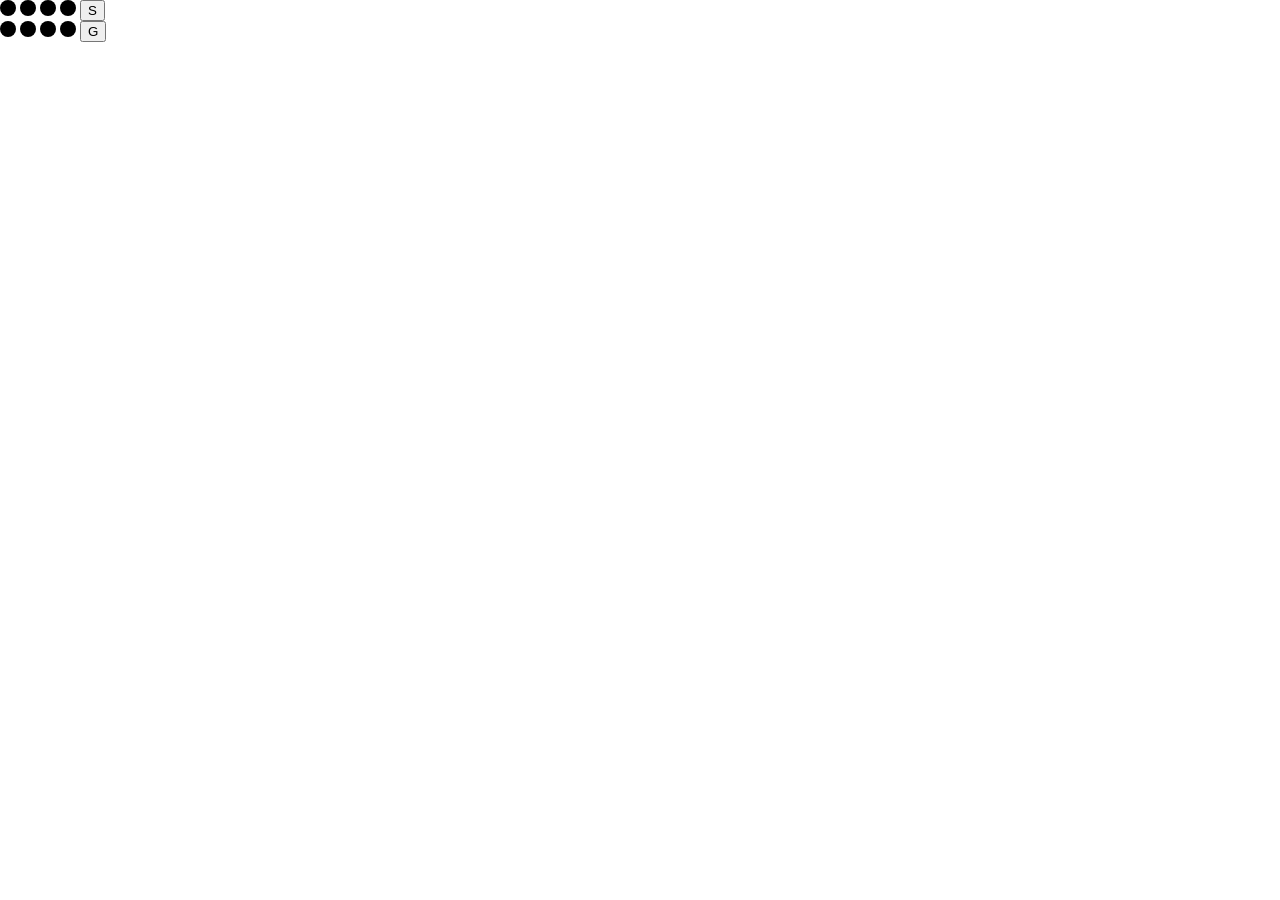
==== 04-guessing-game/index.html @ 7eecde54 "Initialize UI structure" ====
<!DOCTYPE html>
<html lang="en">
<head>
   <meta charset="UTF-8">
   <meta name="viewport" content="width=device-width, initial-scale=1.0">
   <title>Guessing Game</title>
   <link rel="stylesheet" href="style.css">
</head>
<body>
   <div id="main-container" class="main-container">
      <div id="answer-container" class="answer-container">
         <div id="answer-color-ball-1" class="answer-color-ball-1"></div>
         <div id="answer-color-ball-2" class="answer-color-ball-2"></div>
         <div id="answer-color-ball-3" class="answer-color-ball-3"></div>
         <div id="answer-color-ball-4" class="answer-color-ball-4"></div>
         <button id="surrender-btn" class="surrender-btn">S</button>
      </div>
   </div>
   <div id="guess-container" class="guess-container">
         <div id="guess-color-ball-1" class="guess-color-ball-1"></div>
         <div id="guess-color-ball-2" class="guess-color-ball-2"></div>
         <div id="guess-color-ball-3" class="guess-color-ball-3"></div>
         <div id="guess-color-ball-4" class="guess-color-ball-4"></div>
         <button id="guess-btn" class="guess-btn">G</button>
   </div>
</body>
</html>
---- 04-guessing-game/style.css ----
* {
   box-sizing: border-box;
   margin: 0;
}

div[class*="color-ball"] {
   border-radius: 100%;
   background-color: black;
   height: 1em;
   width: 1em;
}

.answer-container,
.guess-container {
   display: flex;
   gap: 0.25em;
}
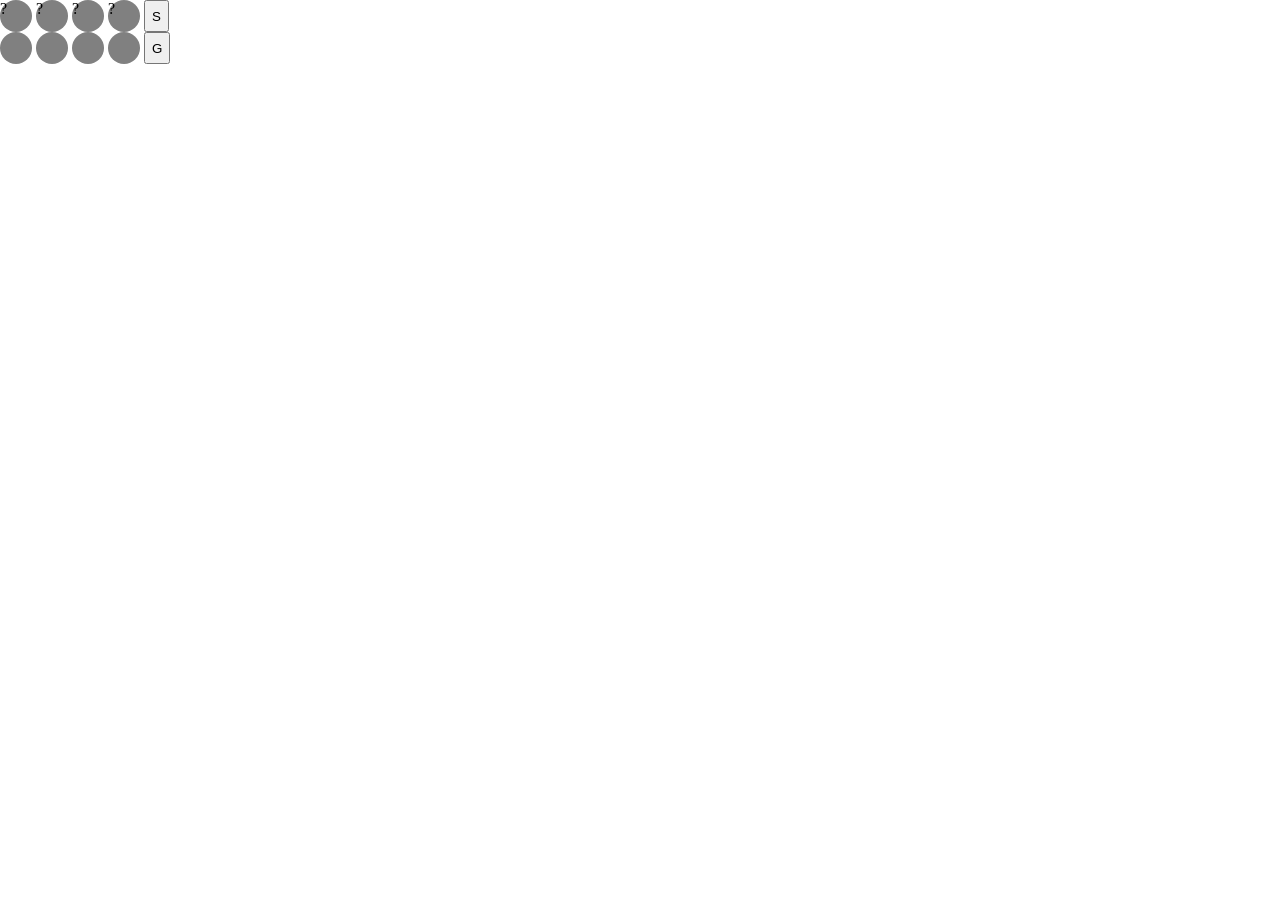
==== commit ed87a999: "Implement changing of colors of guessing color balls" ====
--- a/04-guessing-game/index.html
+++ b/04-guessing-game/index.html
@@ -5,22 +5,23 @@
    <meta name="viewport" content="width=device-width, initial-scale=1.0">
    <title>Guessing Game</title>
    <link rel="stylesheet" href="style.css">
+   <script src="script.js" defer></script>
 </head>
 <body>
    <div id="main-container" class="main-container">
       <div id="answer-container" class="answer-container">
-         <div id="answer-color-ball-1" class="answer-color-ball-1"></div>
-         <div id="answer-color-ball-2" class="answer-color-ball-2"></div>
-         <div id="answer-color-ball-3" class="answer-color-ball-3"></div>
-         <div id="answer-color-ball-4" class="answer-color-ball-4"></div>
+         <div id="answer-color-ball-1" class="answer-color-ball-1">?</div>
+         <div id="answer-color-ball-2" class="answer-color-ball-2">?</div>
+         <div id="answer-color-ball-3" class="answer-color-ball-3">?</div>
+         <div id="answer-color-ball-4" class="answer-color-ball-4">?</div>
          <button id="surrender-btn" class="surrender-btn">S</button>
       </div>
    </div>
-   <div id="guess-container" class="guess-container">
-         <div id="guess-color-ball-1" class="guess-color-ball-1"></div>
-         <div id="guess-color-ball-2" class="guess-color-ball-2"></div>
-         <div id="guess-color-ball-3" class="guess-color-ball-3"></div>
-         <div id="guess-color-ball-4" class="guess-color-ball-4"></div>
+   <div id="guessing-container" class="guessing-container">
+         <div id="guess-color-ball-1" class="guess-color-ball-1" color="yellow"></div>
+         <div id="guess-color-ball-2" class="guess-color-ball-2" color="yellow"></div>
+         <div id="guess-color-ball-3" class="guess-color-ball-3" color="yellow"></div>
+         <div id="guess-color-ball-4" class="guess-color-ball-4" color="yellow"></div>
          <button id="guess-btn" class="guess-btn">G</button>
    </div>
 </body>
--- a/04-guessing-game/style.css
+++ b/04-guessing-game/style.css
@@ -5,13 +5,13 @@
 
 div[class*="color-ball"] {
    border-radius: 100%;
-   background-color: black;
-   height: 1em;
-   width: 1em;
+   background-color: gray;
+   height: 2em;
+   width: 2em;
 }
 
 .answer-container,
-.guess-container {
+.guessing-container {
    display: flex;
    gap: 0.25em;
 }
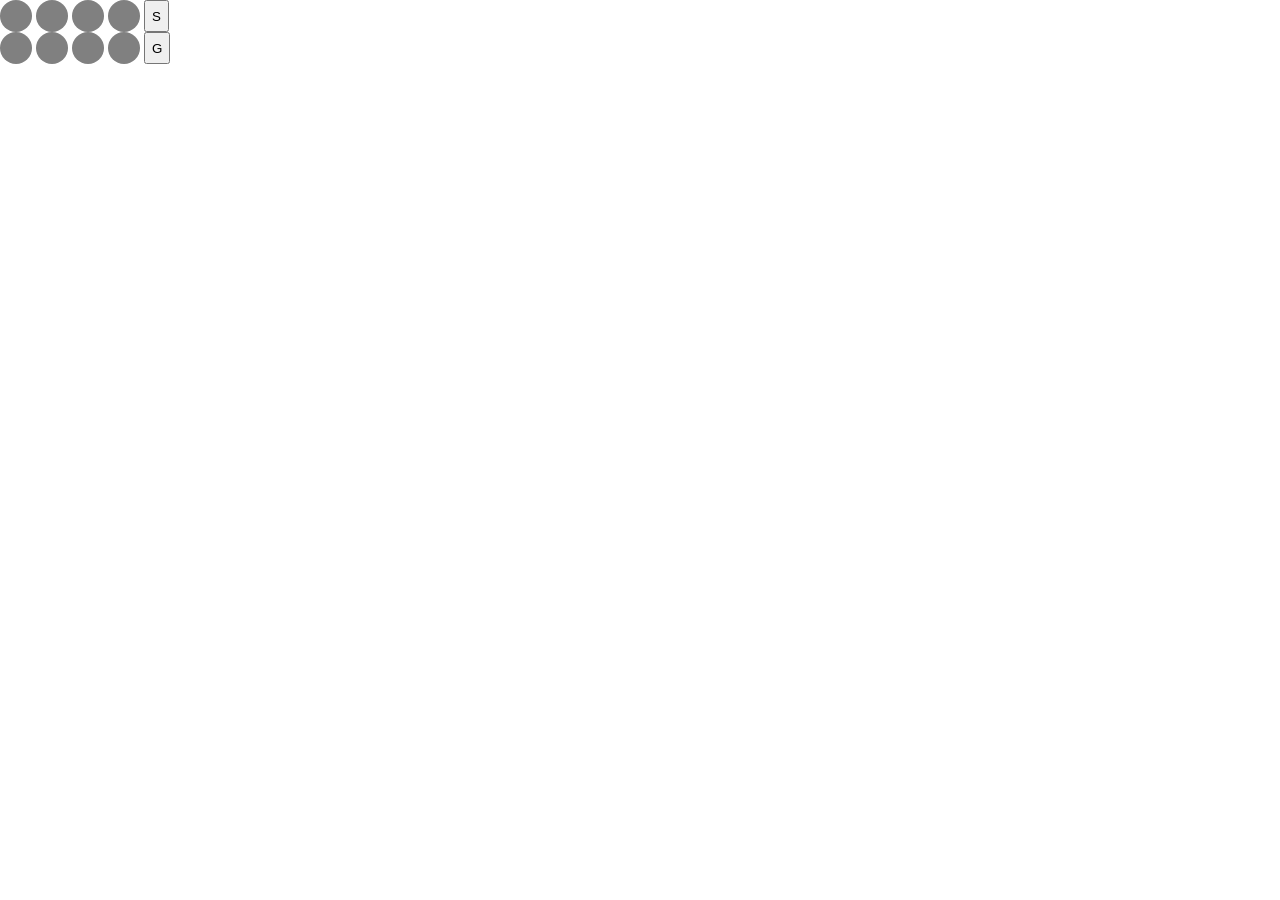
==== commit f4d5ec3c: "Nest sub-functions for better cohesiveness" ====
--- a/04-guessing-game/index.html
+++ b/04-guessing-game/index.html
@@ -10,19 +10,21 @@
 <body>
    <div id="main-container" class="main-container">
       <div id="answer-container" class="answer-container">
-         <div id="answer-color-ball-1" class="answer-color-ball-1">?</div>
-         <div id="answer-color-ball-2" class="answer-color-ball-2">?</div>
-         <div id="answer-color-ball-3" class="answer-color-ball-3">?</div>
-         <div id="answer-color-ball-4" class="answer-color-ball-4">?</div>
+         <div id="answer-color-ball-1" class="answer-color-ball-1"></div>
+         <div id="answer-color-ball-2" class="answer-color-ball-2"></div>
+         <div id="answer-color-ball-3" class="answer-color-ball-3"></div>
+         <div id="answer-color-ball-4" class="answer-color-ball-4"></div>
          <button id="surrender-btn" class="surrender-btn">S</button>
       </div>
    </div>
    <div id="guessing-container" class="guessing-container">
-         <div id="guess-color-ball-1" class="guess-color-ball-1" color="yellow"></div>
-         <div id="guess-color-ball-2" class="guess-color-ball-2" color="yellow"></div>
-         <div id="guess-color-ball-3" class="guess-color-ball-3" color="yellow"></div>
-         <div id="guess-color-ball-4" class="guess-color-ball-4" color="yellow"></div>
+         <div id="guess-color-ball-1" class="guess-color-ball-1" color=""></div>
+         <div id="guess-color-ball-2" class="guess-color-ball-2" color=""></div>
+         <div id="guess-color-ball-3" class="guess-color-ball-3" color=""></div>
+         <div id="guess-color-ball-4" class="guess-color-ball-4" color=""></div>
          <button id="guess-btn" class="guess-btn">G</button>
+   </div>
+   <div id="guesses-container" class="guesses-container">
    </div>
 </body>
 </html>
--- a/04-guessing-game/style.css
+++ b/04-guessing-game/style.css
@@ -14,4 +14,10 @@
 .guessing-container {
    display: flex;
    gap: 0.25em;
+}
+
+.guess {
+   display: flex;
+   align-items: center;
+   gap: 0.25em;
 }
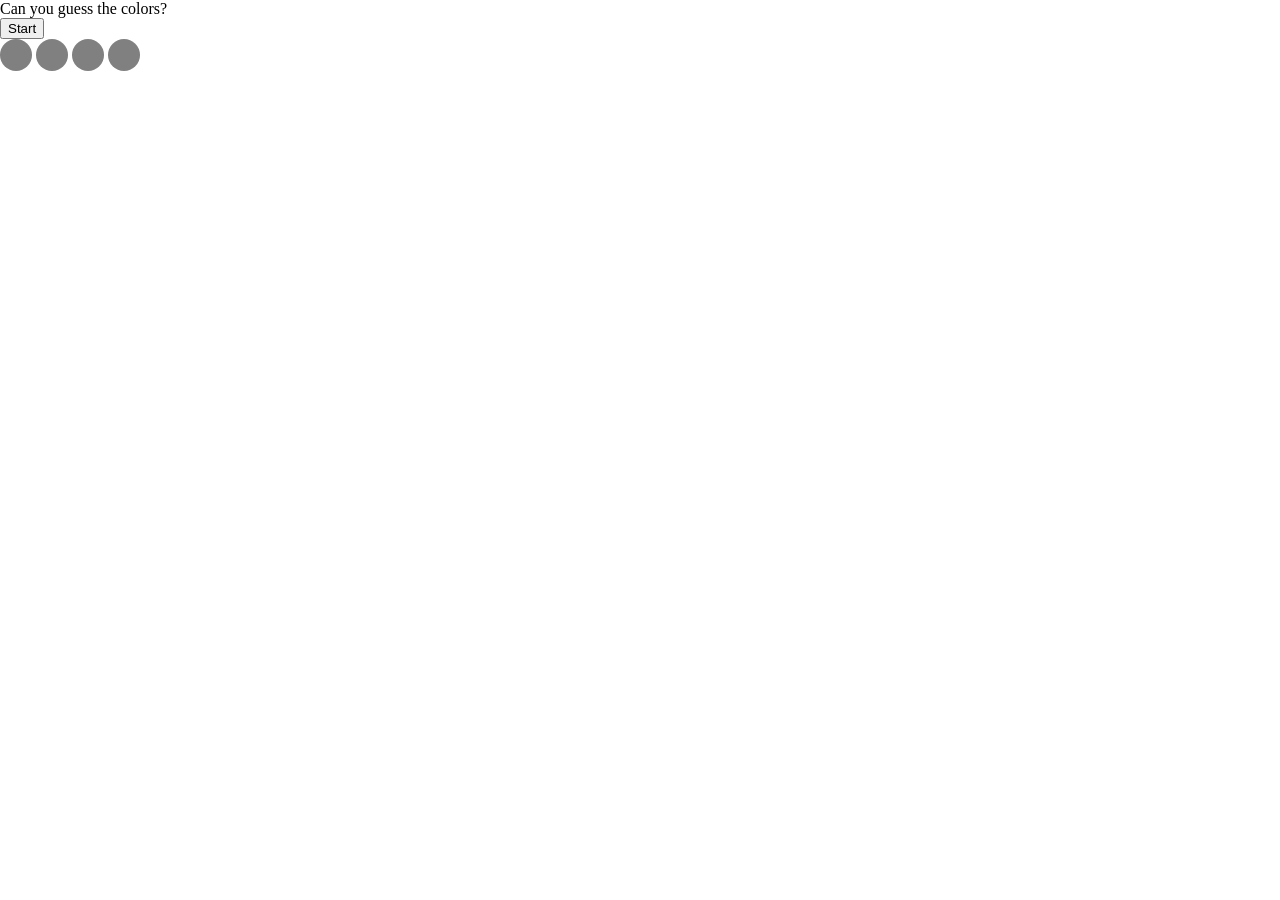
==== commit dc25afeb: "Hide unnecessary elements before game start" ====
--- a/04-guessing-game/index.html
+++ b/04-guessing-game/index.html
@@ -9,22 +9,27 @@
 </head>
 <body>
    <div id="main-container" class="main-container">
+      <div id="title-bar" class="title-bar">
+         <p id="title-text" class="title-text">Can you guess the colors?</p>
+         <button id="start-btn" class="start-btn">
+            Start
+         </button>
+      </div>
       <div id="answer-container" class="answer-container">
          <div id="answer-color-ball-1" class="answer-color-ball-1"></div>
          <div id="answer-color-ball-2" class="answer-color-ball-2"></div>
          <div id="answer-color-ball-3" class="answer-color-ball-3"></div>
          <div id="answer-color-ball-4" class="answer-color-ball-4"></div>
-         <button id="surrender-btn" class="surrender-btn">S</button>
+         <button id="surrender-btn" class="surrender-btn" style="display: none;">S</button>
       </div>
-   </div>
-   <div id="guessing-container" class="guessing-container">
+      <div id="guessing-container" class="guessing-container" style="display: none;">
          <div id="guess-color-ball-1" class="guess-color-ball-1" color=""></div>
          <div id="guess-color-ball-2" class="guess-color-ball-2" color=""></div>
          <div id="guess-color-ball-3" class="guess-color-ball-3" color=""></div>
          <div id="guess-color-ball-4" class="guess-color-ball-4" color=""></div>
          <button id="guess-btn" class="guess-btn">G</button>
-   </div>
-   <div id="guesses-container" class="guesses-container">
+      </div>
+      <div id="guesses-container" class="guesses-container"></div>
    </div>
 </body>
 </html>
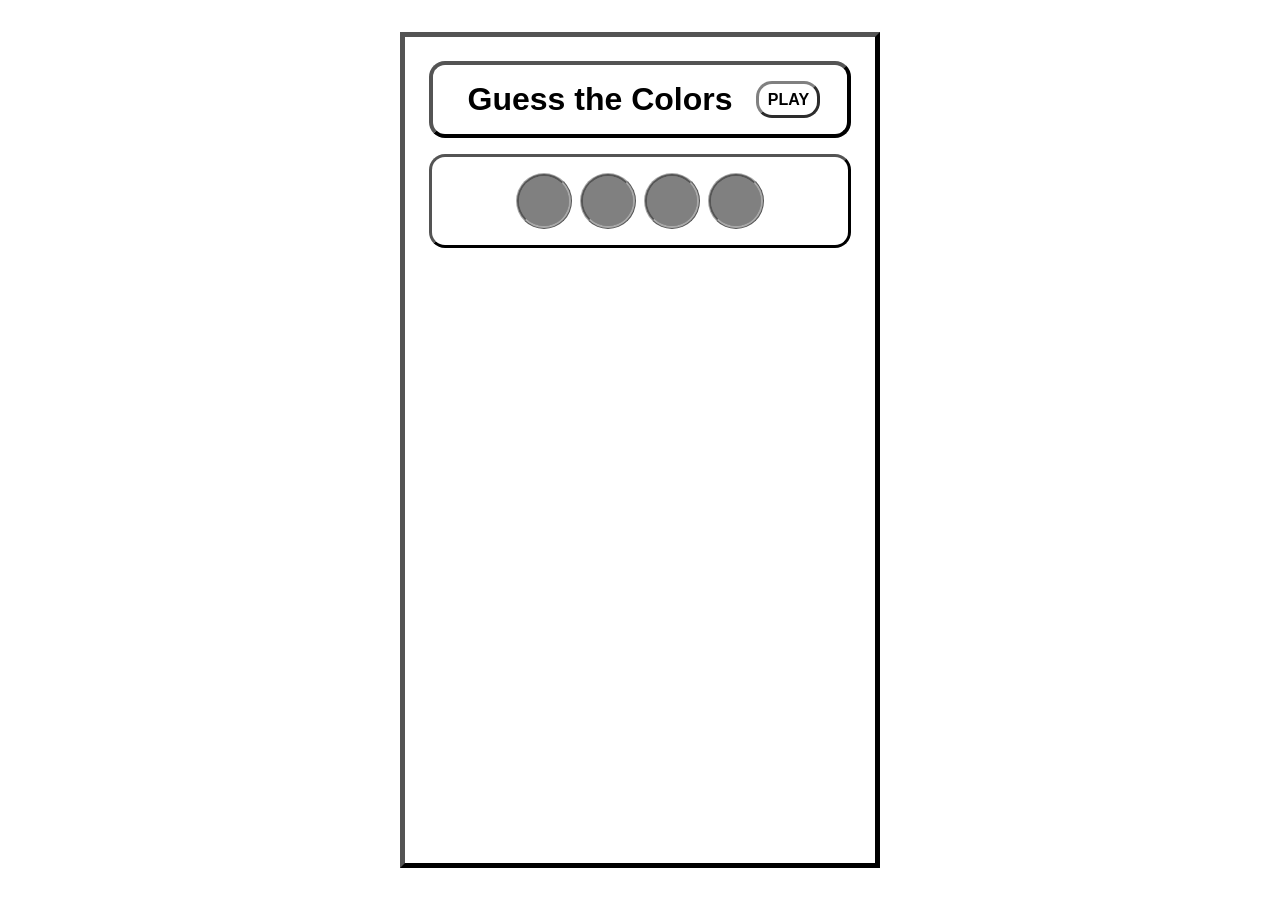
==== commit bf307f6f: "Stylize the game" ====
--- a/04-guessing-game/index.html
+++ b/04-guessing-game/index.html
@@ -10,9 +10,9 @@
 <body>
    <div id="main-container" class="main-container">
       <div id="title-bar" class="title-bar">
-         <p id="title-text" class="title-text">Can you guess the colors?</p>
+         <p id="title-text" class="title-text">Guess the Colors</p>
          <button id="start-btn" class="start-btn">
-            Start
+            PLAY
          </button>
       </div>
       <div id="answer-container" class="answer-container">
@@ -20,16 +20,21 @@
          <div id="answer-color-ball-2" class="answer-color-ball-2"></div>
          <div id="answer-color-ball-3" class="answer-color-ball-3"></div>
          <div id="answer-color-ball-4" class="answer-color-ball-4"></div>
-         <button id="surrender-btn" class="surrender-btn" style="display: none;">S</button>
+         <button id="surrender-btn" class="surrender-btn" style="display: none;"><svg xmlns="http://www.w3.org/2000/svg" width="20" height="20" fill="white" class="bi bi-flag-fill" viewBox="0 0 16 16">
+  <path d="M14.778.085A.5.5 0 0 1 15 .5V8a.5.5 0 0 1-.314.464L14.5 8l.186.464-.003.001-.006.003-.023.009a12 12 0 0 1-.397.15c-.264.095-.631.223-1.047.35-.816.252-1.879.523-2.71.523-.847 0-1.548-.28-2.158-.525l-.028-.01C7.68 8.71 7.14 8.5 6.5 8.5c-.7 0-1.638.23-2.437.477A20 20 0 0 0 3 9.342V15.5a.5.5 0 0 1-1 0V.5a.5.5 0 0 1 1 0v.282c.226-.079.496-.17.79-.26C4.606.272 5.67 0 6.5 0c.84 0 1.524.277 2.121.519l.043.018C9.286.788 9.828 1 10.5 1c.7 0 1.638-.23 2.437-.477a20 20 0 0 0 1.349-.476l.019-.007.004-.002h.001"/>
+</svg></button>
       </div>
       <div id="guessing-container" class="guessing-container" style="display: none;">
          <div id="guess-color-ball-1" class="guess-color-ball-1" color=""></div>
          <div id="guess-color-ball-2" class="guess-color-ball-2" color=""></div>
          <div id="guess-color-ball-3" class="guess-color-ball-3" color=""></div>
          <div id="guess-color-ball-4" class="guess-color-ball-4" color=""></div>
-         <button id="guess-btn" class="guess-btn">G</button>
+         <button id="guess-btn" class="guess-btn"><svg xmlns="http://www.w3.org/2000/svg" width="25" height="25" fill="white" class="bi bi-eye-fill" viewBox="0 0 16 16">
+  <path d="M10.5 8a2.5 2.5 0 1 1-5 0 2.5 2.5 0 0 1 5 0"/>
+  <path d="M0 8s3-5.5 8-5.5S16 8 16 8s-3 5.5-8 5.5S0 8 0 8m8 3.5a3.5 3.5 0 1 0 0-7 3.5 3.5 0 0 0 0 7"/>
+</svg></button>
       </div>
-      <div id="guesses-container" class="guesses-container"></div>
+      <div id="guesses-container" class="guesses-container" style="display: none;"></div>
    </div>
 </body>
 </html>
--- a/04-guessing-game/style.css
+++ b/04-guessing-game/style.css
@@ -1,23 +1,109 @@
 * {
    box-sizing: border-box;
    margin: 0;
+   font-family: Arial, Helvetica, sans-serif;
+   padding: 0;
+   font-size: 16px;
+}
+
+body {
+   display: flex;
+   justify-content: center;
+   align-items: stretch;
+   height: 100vh;
+}
+
+.main-container {
+   width: 480px;
+   display: flex;
+   flex-direction: column;
+   gap: 1em;
+   margin: 2em 0 2em 0;
+   align-items: stretch;
+   align-content: center;
+   padding: 1.5em;
+   border: 5px outset black;
+}
+
+.title-bar {
+   display: flex;
+   border: 4px outset black;
+   justify-content: center;
+   align-items: center;
+   padding: 0.5em;
+   border-radius: 1em;
 }
 
 div[class*="color-ball"] {
    border-radius: 100%;
    background-color: gray;
-   height: 2em;
-   width: 2em;
+   height: 3.5em;
+   width: 3.5em;
+   border: 3px ridge darkgray;
 }
 
 .answer-container,
 .guessing-container {
    display: flex;
-   gap: 0.25em;
+   gap: 0.5em;
+   justify-content: center;
+   padding: 1em;
+   border: 3px outset black;
+   border-radius: 1em;
+}
+
+.guesses-container {
+   display: flex;
+   flex-direction: column;
+   gap: 0.5em;
+   padding: 1em;
+   border: 3px outset black;
+   flex-grow: 1;
+   overflow-y: auto;
+   scrollbar-width: none;
+   border-radius: 1em;
 }
 
 .guess {
    display: flex;
    align-items: center;
-   gap: 0.25em;
+   gap: 0.5em;
+   justify-content: center;
+   border: 2px dotted darkgrey;
+   padding: 1em;
+}
+
+button,
+.score-text {
+   width: 4em;
+   border-radius: 1em;
+   border: 3px outset gray;
+   margin-left: 1em;
+   text-align: center;
+   align-items: stretch;
+   background-color: transparent;
+}
+
+.score-text {
+   padding: 1em;
+}
+
+.start-btn {
+   height: 70%;
+   padding: 0;
+   font-weight: bold;
+}
+
+.title-text {
+   font-weight: bold;
+   font-size: 2em;
+   padding: 0.25em;
+}
+
+.surrender-btn {
+   background-color: red;
+}
+
+.guess-btn {
+   background-color: green;
 }
